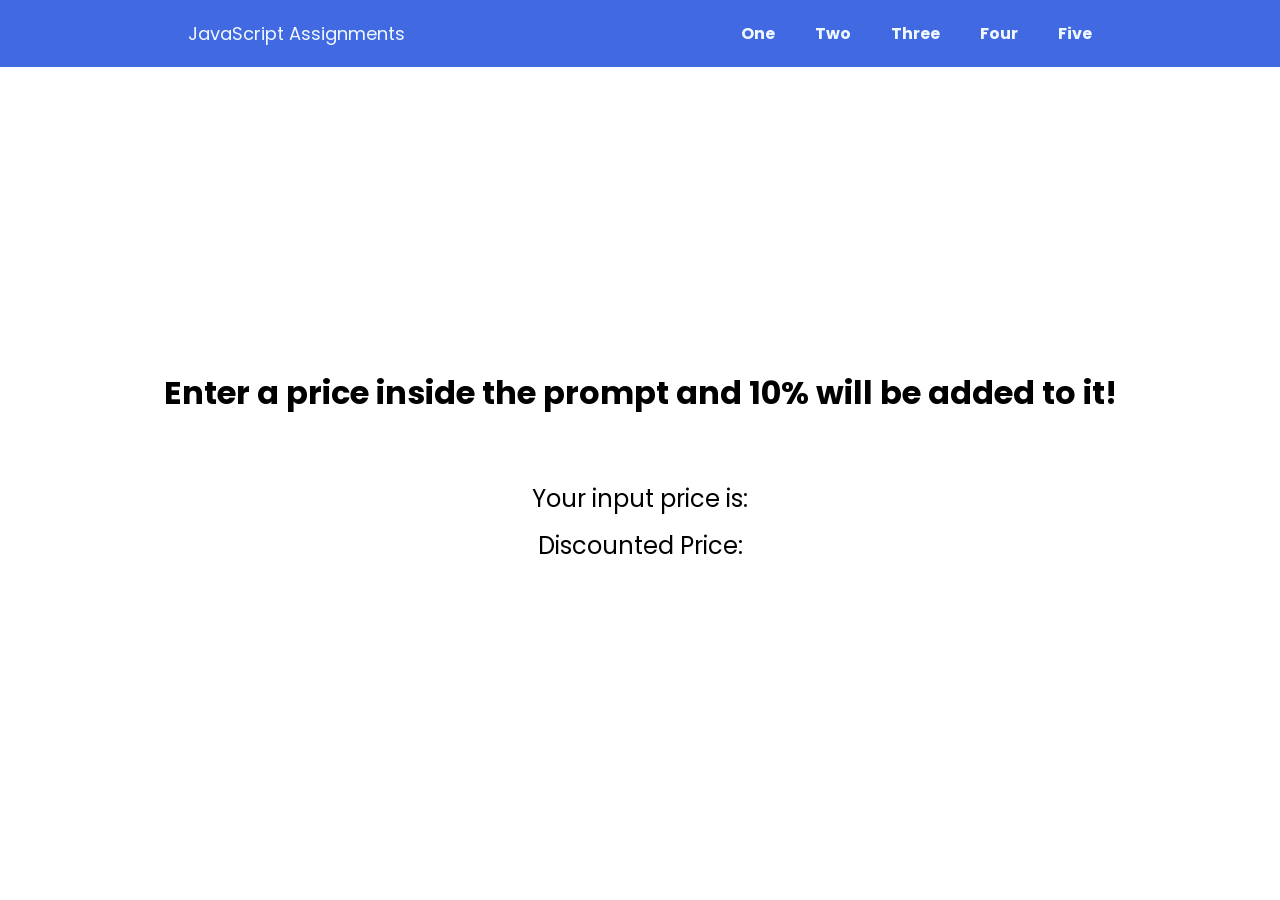
==== src/lesson-two/lesson-two.html @ 98551f82 "Add basic content and styling" ====
<!doctype html>
<html lang="en">
  <head>
    <meta charset="UTF-8" />
    <meta name="viewport" content="width=device-width, initial-scale=1.0" />
    <link rel="preconnect" href="https://fonts.googleapis.com" />
    <link rel="preconnect" href="https://fonts.gstatic.com" crossorigin />
    <link
      href="https://fonts.googleapis.com/css2?family=Poppins:ital,wght@0,100;0,200;0,300;0,400;0,500;0,600;0,700;0,800;0,900;1,100;1,200;1,300;1,400;1,500;1,600;1,700;1,800;1,900&display=swap"
      rel="stylesheet"
    />
    <link rel="stylesheet" href="lesson-two.css" />
    <title>Lesson Two - JavaScript</title>
  </head>
  <body>
    <header>
      <nav class="navbar">
        <div>
          <p class="navbar-home">
            <a href="/index.html" class="link">JavaScript Assignments</a>
          </p>
        </div>
        <div>
          <ul class="navbar-links">
            <li class="navbar-link">
              <a href="/src/lesson-one/lesson-one.html" class="link">One</a>
            </li>
            <li class="navbar-link">
              <a href="/src/lesson-two/lesson-two.html" class="link">Two</a>
            </li>
            <li class="navbar-link">
              <a href="/src/lesson-three/lesson-three.html" class="link"
                >Three</a
              >
            </li>
            <li class="navbar-link">
              <a href="/src/lesson-four/lesson-four.html" class="link">Four</a>
            </li>
            <li class="navbar-link">
              <a href="/src/lesson-five/lesson-five.html" class="link">Five</a>
            </li>
          </ul>
        </div>
      </nav>
    </header>
    <main>
      <h1>Enter a price inside the prompt and 10% will be added to it!</h1>
      <p>Your input price is: <span id="input"></span></p>
      <p class="result">Discounted Price: <span id="result"></span></p>
    </main>
    <script src="lesson-two.js"></script>
  </body>
</html>
---- src/lesson-two/lesson-two.css ----
* {
  box-sizing: border-box;
  margin: 0;
  padding: 0;
}

body {
  font-family: "Poppins", sans-serif;
}

/*Navbar*/
.navbar {
  display: flex;
  justify-content: space-around;
  align-items: center;
  background-color: #4169e1;
  color: aliceblue;
  font-weight: bold;
  padding: 10px 20px;
}

.navbar-home {
  font-size: 18px;
}

.navbar-links {
  display: flex;
}

.navbar-link,
.navbar-home {
  list-style: none;
  padding: 10px 20px;
  border-radius: 20px;
}

.navbar-link .link,
.navbar-home .link {
  display: block;
  text-decoration: none;
  color: aliceblue;
}

.navbar-link:hover,
.navbar-home:hover {
  background-color: #6581d4;
}

.navbar-link:active,
.navbar-home:active {
  background-color: #2150dc;
  position: relative;
  top: 2px;
}

main {
  min-height: 90vh;
  display: flex;
  justify-content: center;
  align-items: center;
  flex-direction: column;
  font-weight: bold;
}

h1 {
  padding-bottom: 2em;
}

p {
  font-size: 1.5em;
  padding-bottom: 0.5em;
  font-weight: 400;
}

span {
  font-weight: bold;
}
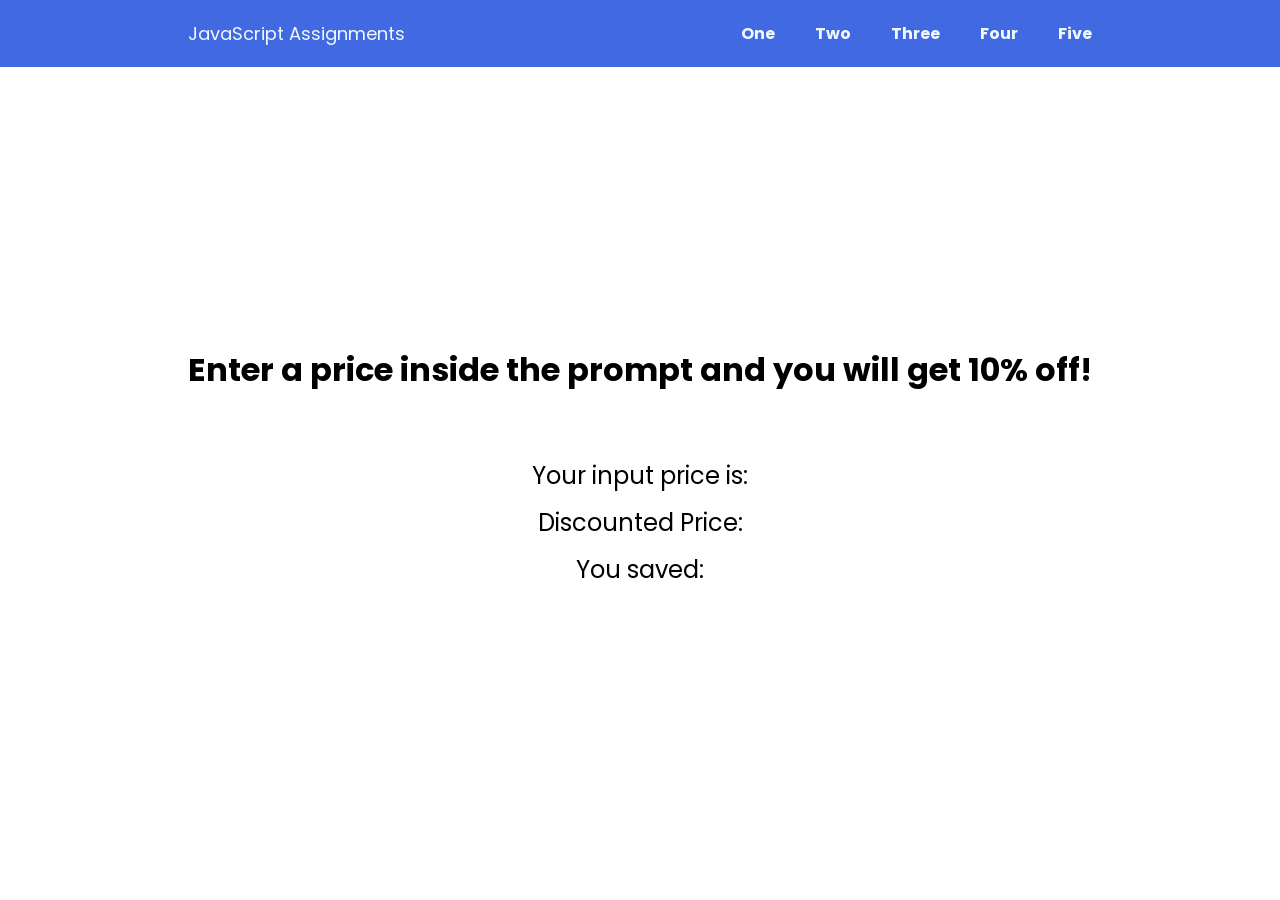
==== commit 2275a802: "Undate html. Refactored JS code." ====
--- a/src/lesson-two/lesson-two.html
+++ b/src/lesson-two/lesson-two.html
@@ -44,9 +44,10 @@
       </nav>
     </header>
     <main>
-      <h1>Enter a price inside the prompt and 10% will be added to it!</h1>
+      <h1>Enter a price inside the prompt and you will get 10% off!</h1>
       <p>Your input price is: <span id="input"></span></p>
       <p class="result">Discounted Price: <span id="result"></span></p>
+      <p>You saved: <span id="discount"></span></p>
     </main>
     <script src="lesson-two.js"></script>
   </body>
